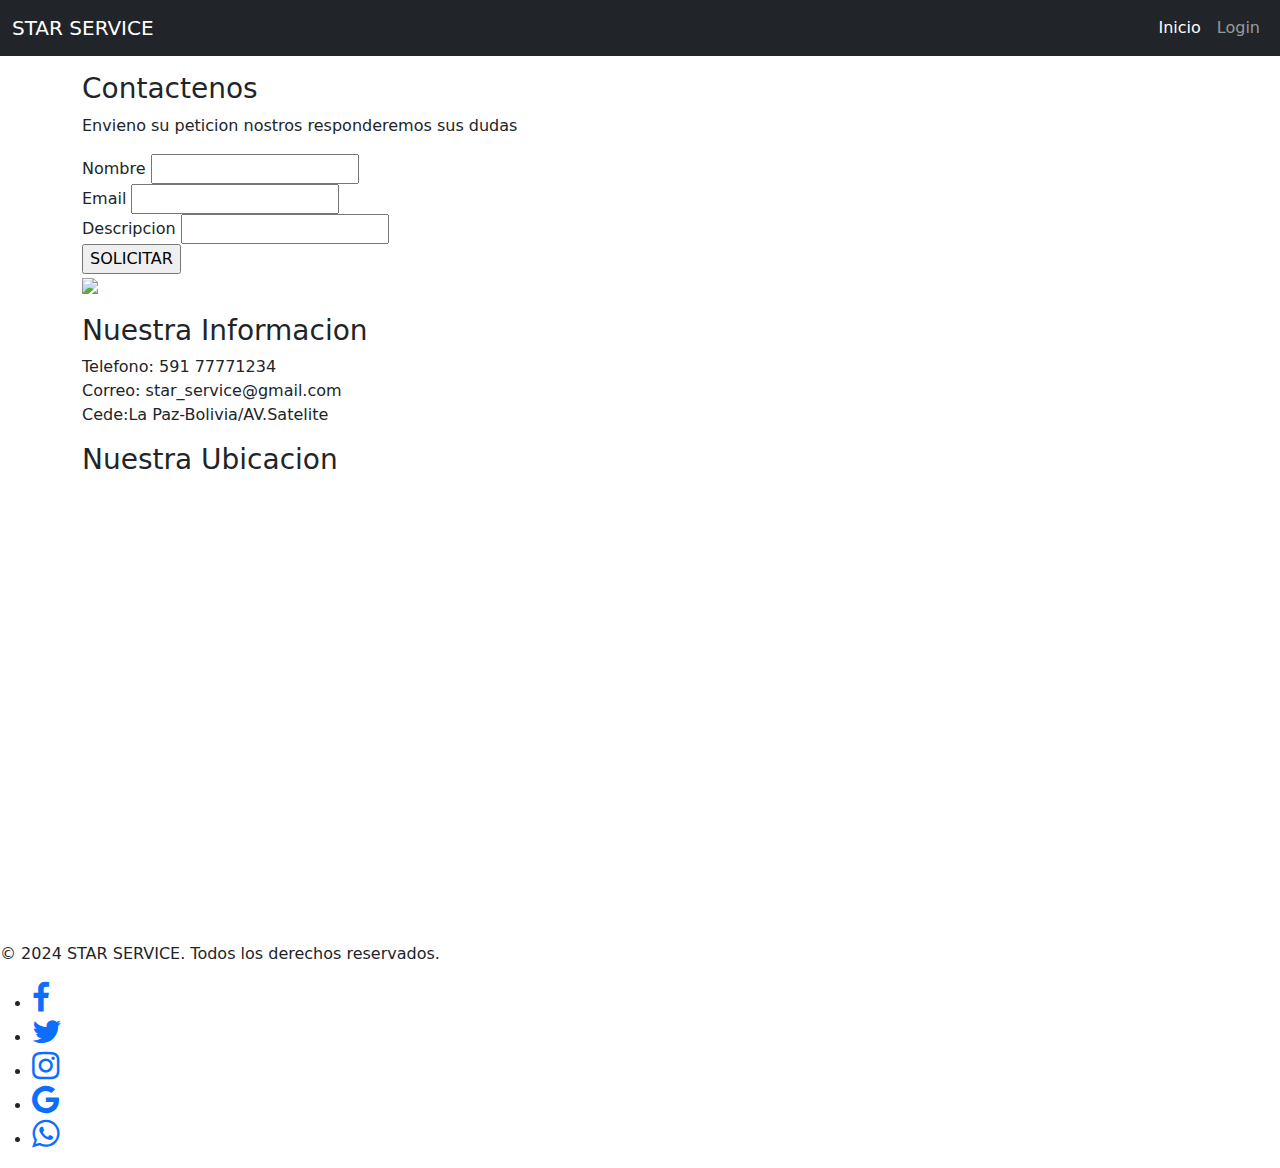
==== templates/contacto.html @ e3c14eba "primer commit" ====
<!DOCTYPE html>
<html lang="en">
<head>
    <meta charset="UTF-8">
    <meta name="viewport" content="width=device-width, initial-scale=1.0">
    <title>Contactenos</title>
    <link rel="stylesheet" href="{{ url_for('static', filename='CSS/estilo.css') }}">
    <link href="https://cdnjs.cloudflare.com/ajax/libs/font-awesome/4.7.0/css/font-awesome.min.css" rel="stylesheet" 
    integrity="sha384-wvfXpqpZZVQGK6TAh5PVlGOfQNHSoD2xbE+QkPxCAFlNEevoEH3Sl0sibVcOQVnN" crossorigin="anonymous">
    <link href="https://cdn.jsdelivr.net/npm/bootstrap@5.3.0-alpha1/dist/css/bootstrap.min.css" rel="stylesheet">
</head>

<body>
        <nav class="navbar navbar-expand-lg navbar-dark bg-dark">
            <div class="container-fluid">
                <a class="navbar-brand" href="#">STAR SERVICE</a>
                <button class="navbar-toggler" type="button" data-bs-toggle="collapse" data-bs-target="#navbarNav" aria-controls="navbarNav" aria-expanded="false" aria-label="Toggle navigation">
                    <span class="navbar-toggler-icon"></span>
                </button>
                <div class="collapse navbar-collapse" id="navbarNav">
                    <ul class="navbar-nav ms-auto">
                        <li class="nav-item">
                            <a class="nav-link active" href="/">Inicio</a>
                        </li>
                        <li class="nav-item">
                            <a class="nav-link" href="/login">Login</a>
                        </li>
                    </ul>
                </div>
            </div>
        </nav>
        
        <div class="container">
            <div class="cardi">
                <figure>
                    <!--<img src="images/testimonio.jpg" alt=""> -->
                </figure>
                <div class="contenido">
                    <h3>Contactenos</h3>
                    <P>Envieno su peticion nostros responderemos sus dudas</P>
                    <form  >
                        <label for="" name="usuario">Nombre</label>
                        <input type="text" name="usuario">
                        <br>
                        <label for="" name="email">Email</label>
                        <input type="email" name="email">
                        <br>
                        <label for="" name="descrip">Descripcion</label>
                        <input type="text" name="descrip" >
                        <br>
                        <input type="submit" value="SOLICITAR">
                    </form>
                </div>

                </div>
                <div class="cardi">
                    <figure>
                        <img src="/static/images/logo.webp">
                    </figure>
                    <div class="contenido">
                        <h3>Nuestra Informacion</h3>
                        <p>
                            Telefono: 591 77771234
                            <br>
                            Correo: star_service@gmail.com
                            <br>
                            Cede:La Paz-Bolivia/AV.Satelite 
                        </p>
                        
                    </div>
                </div>
                <div class="cardi">
                    <div class="contenido"><h3>Nuestra Ubicacion</h3></div>
                    <iframe src="https://www.google.com/maps/embed?pb=!1m18!1m12!1m3!1d239.07201857817412!2d-68.16160329821646!3d-16.518407213524924!2m3!1f0!2f0!3f0!3m2!1i1024!2i768!4f13.1!3m3!1m2!1s0x915edf75dafb0abf%3A0x547deea2b0b3365!2sAv.%201%20109%2C%20La%20Paz!5e0!3m2!1ses-419!2sbo!4v1733361288789!5m2!1ses-419!2sbo" width="600" height="450" style="border:0;" allowfullscreen="" loading="lazy" referrerpolicy="no-referrer-when-downgrade"></iframe>
                </div>
                </div>
    
                <footer>
                    <p>&copy; 2024 STAR SERVICE. Todos los derechos reservados.</p>
                    <div class="wrapper">
                        <ul>
                        <li class="facebook"><a href="#"><i class="fa fa-facebook fa-2x" aria-hidden="true"></i></a></li>
                        <li class="twitter"><a href="#"><i class="fa fa-twitter fa-2x" aria-hidden="true"></i></a></li>
                         <li class="instagram"><a href="#"><i class="fa fa-instagram fa-2x" aria-hidden="true"></i></a></li>
                        <li class="google"><a href="#"><i class="fa fa-google fa-2x" aria-hidden="true"></i></a></li>
                        <li class="whatsapp"><a href="#"><i class="fa fa-whatsapp fa-2x" aria-hidden="true"></i></a></li>
                        </ul>
                     </div> 
                 </footer>
</body>
</html>
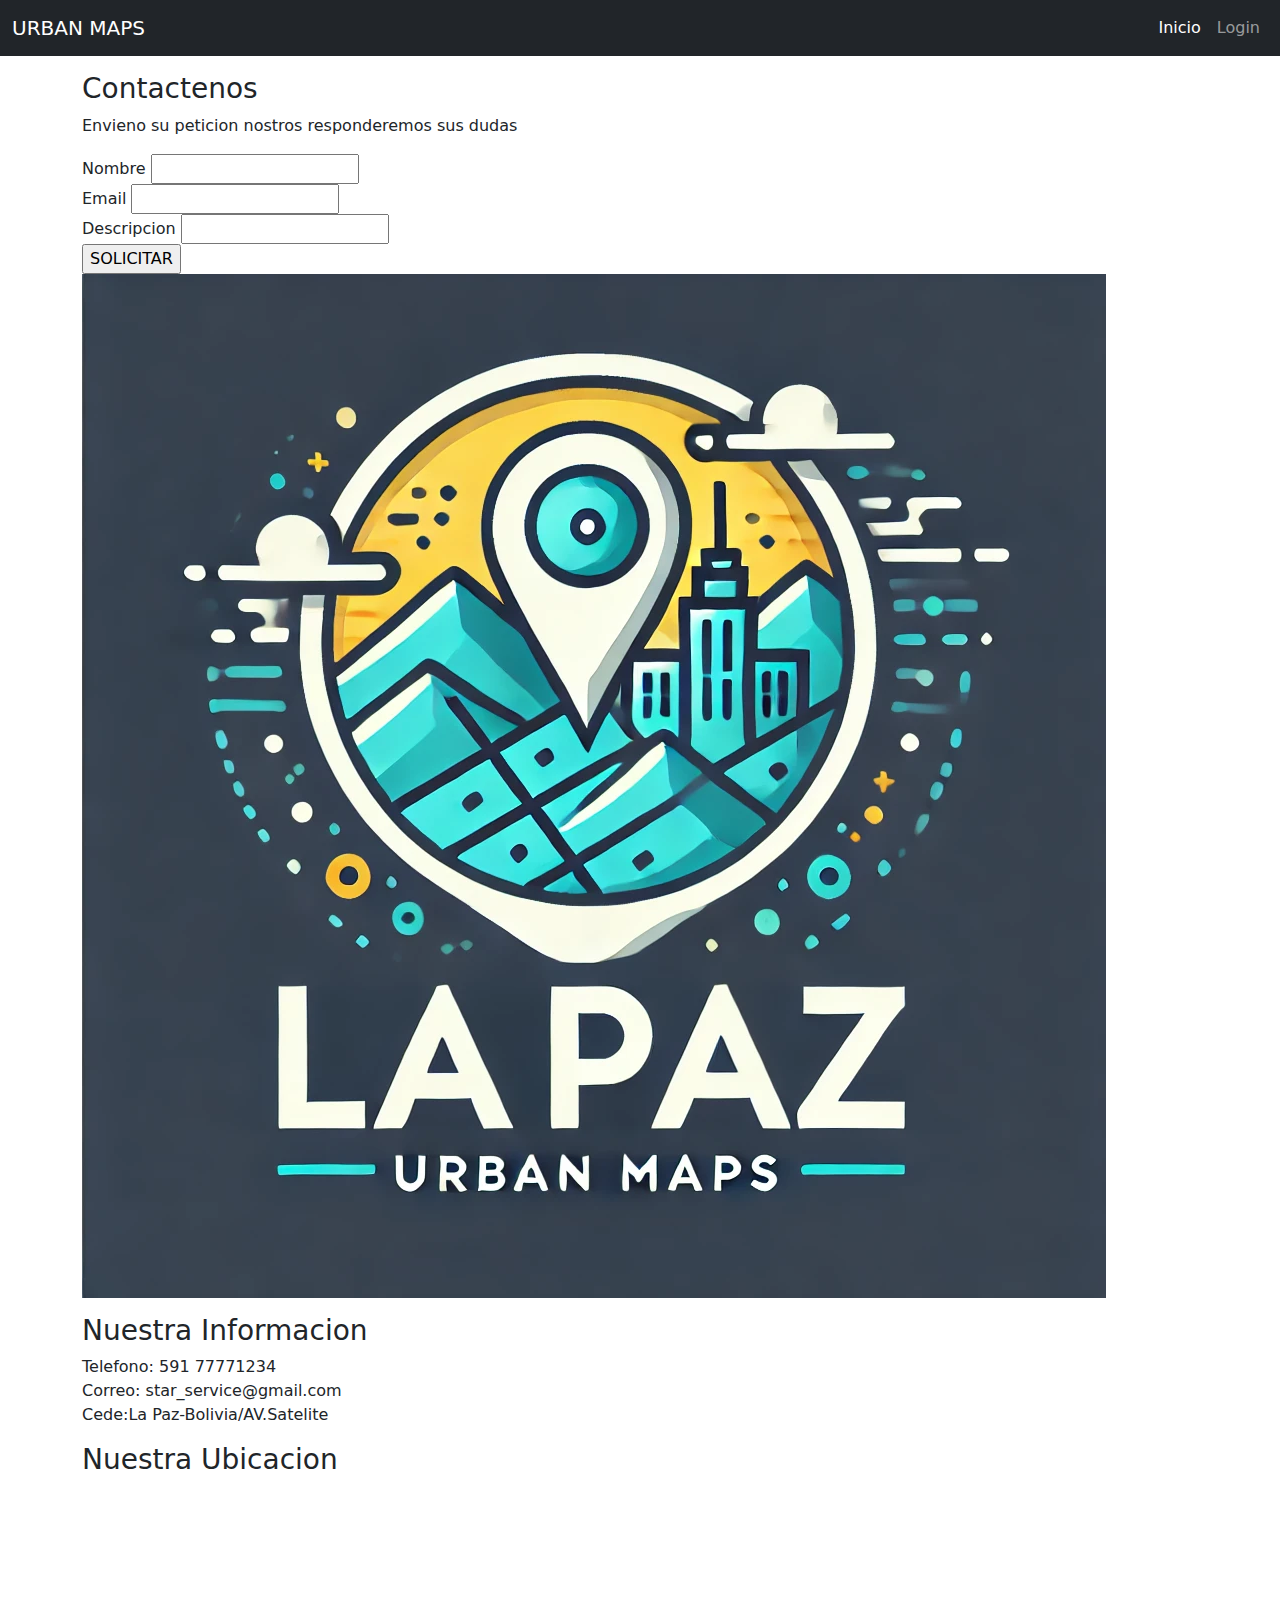
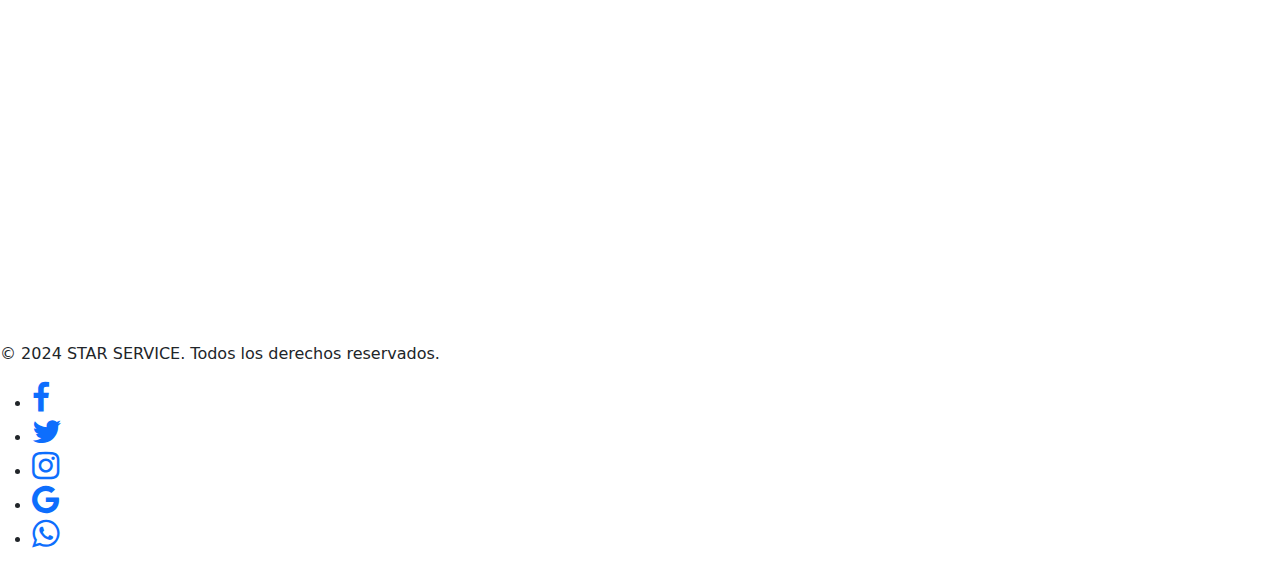
==== commit fc93bf42: "tercer commit" ====
--- a/templates/contacto.html
+++ b/templates/contacto.html
@@ -13,7 +13,7 @@
 <body>
         <nav class="navbar navbar-expand-lg navbar-dark bg-dark">
             <div class="container-fluid">
-                <a class="navbar-brand" href="#">STAR SERVICE</a>
+                <a class="navbar-brand" href="#">URBAN MAPS</a>
                 <button class="navbar-toggler" type="button" data-bs-toggle="collapse" data-bs-target="#navbarNav" aria-controls="navbarNav" aria-expanded="false" aria-label="Toggle navigation">
                     <span class="navbar-toggler-icon"></span>
                 </button>
@@ -55,7 +55,7 @@
                 </div>
                 <div class="cardi">
                     <figure>
-                        <img src="/static/images/logo.webp">
+                        <img src="/static/images/urban maps.webp">
                     </figure>
                     <div class="contenido">
                         <h3>Nuestra Informacion</h3>
